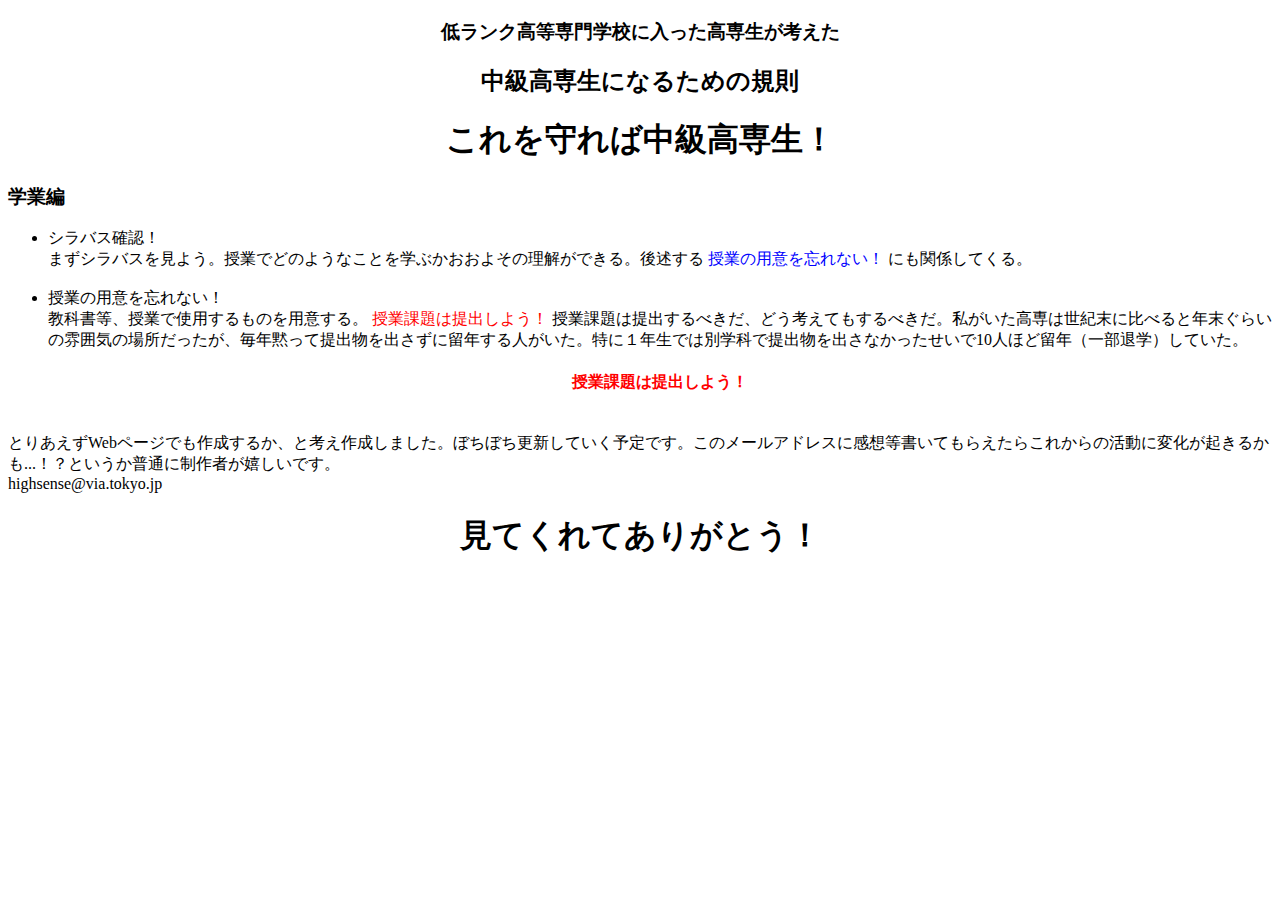
==== kosen/index.html @ edc96a9d "Update index.html" ====
<!DOCTYPE html>
<html>
  <head>
    <meta charset="utf-8">
    <meta name="description" content="高専生">
    <meta name="keywords" content="高等専門学校,高専生,規則,高専">
    <link rel="stylesheet" href="stylesheet.css">
    <title>Hello world!</title>
  </head>
  <body>
    <center>
      <h3>
        低ランク高等専門学校に入った高専生が考えた
      </h3>
      <h2>
        中級高専生になるための規則
      </h2>
      <h1>
        これを守れば中級高専生！
      </h1>
    </center>
    <h3>
      学業編
    </h3>
    <ul>
      <li>
        シラバス確認！
      </li>
      <a>
        まずシラバスを見よう。授業でどのようなことを学ぶかおおよその理解ができる。後述する
      <font color="blue">
        授業の用意を忘れない！
      </font>
        にも関係してくる。
      </a>
      <br><br>
      <li>
        授業の用意を忘れない！
      </li>
      <a>
        教科書等、授業で使用するものを用意する。
        <font color="red">
          授業課題は提出しよう！
        </font>
        授業課題は提出するべきだ、どう考えてもするべきだ。私がいた高専は世紀末に比べると年末ぐらいの雰囲気の場所だったが、毎年黙って提出物を出さずに留年する人がいた。特に１年生では別学科で提出物を出さなかったせいで10人ほど留年（一部退学）していた。
        </a>
        <center>
          <h4>
            <font color="red">
              授業課題は提出しよう！
            </font>
          </h4>
        </center>
    </ul>
    <br>
    <a>
      とりあえずWebページでも作成するか、と考え作成しました。ぼちぼち更新していく予定です。このメールアドレスに感想等書いてもらえたらこれからの活動に変化が起きるかも...！？というか普通に制作者が嬉しいです。
      <br>
      highsense@via.tokyo.jp
    </a>
    <center>
      <h1>
        見てくれてありがとう！
      </h1>
    <center>
  </body>
</html>
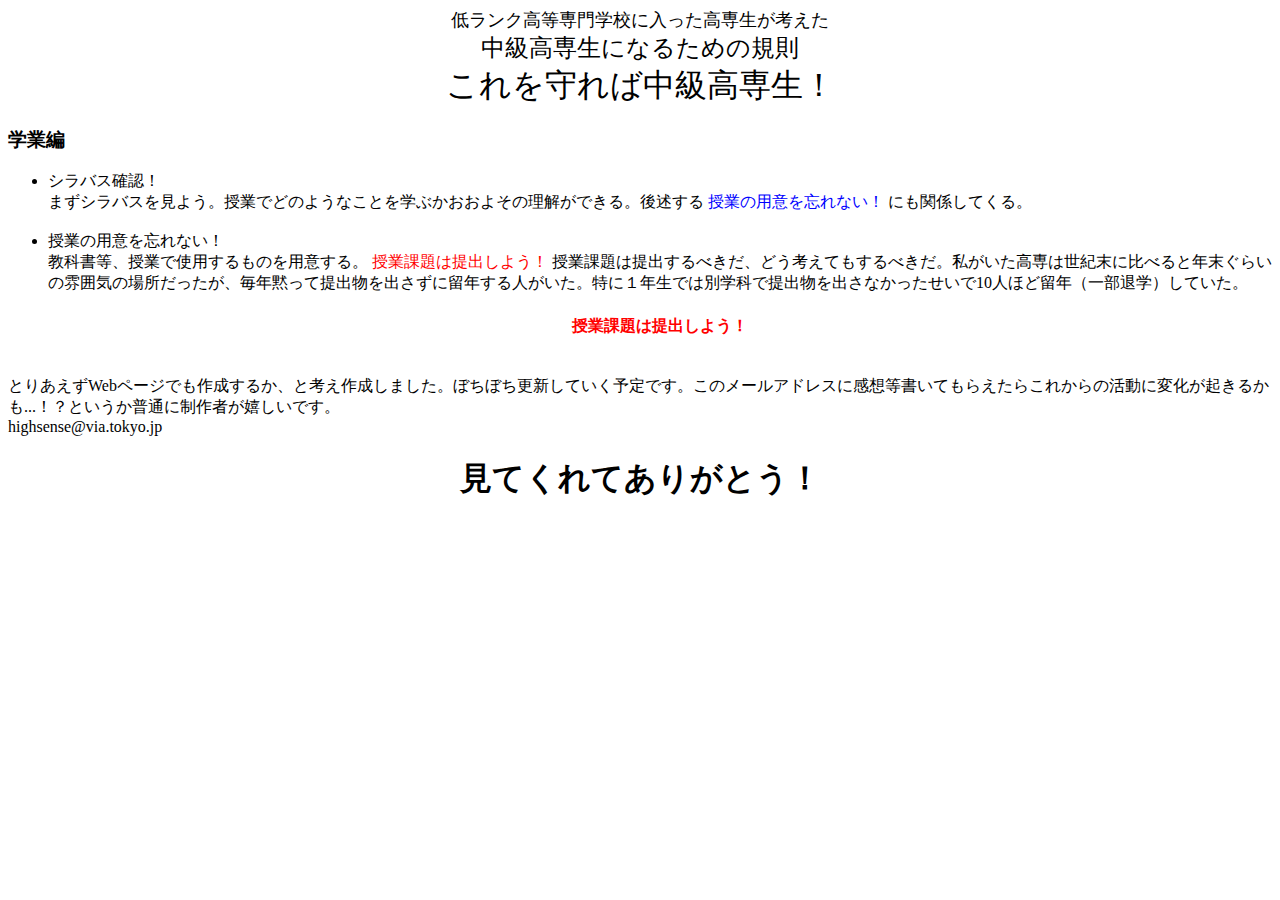
==== commit 263d7945: "Update index.html" ====
--- a/kosen/index.html
+++ b/kosen/index.html
@@ -9,15 +9,19 @@
   </head>
   <body>
     <center>
-      <h3>
-        低ランク高等専門学校に入った高専生が考えた
-      </h3>
-      <h2>
-        中級高専生になるための規則
-      </h2>
-      <h1>
-        これを守れば中級高専生！
-      </h1>
+      <a>
+        <font size="+1">
+          低ランク高等専門学校に入った高専生が考えた
+        </font>
+        <br>
+        <font size="+2">
+          中級高専生になるための規則
+        </font>
+        <br>
+        <font size="+3">
+          これを守れば中級高専生！
+        </font>
+      </a>
     </center>
     <h3>
       学業編
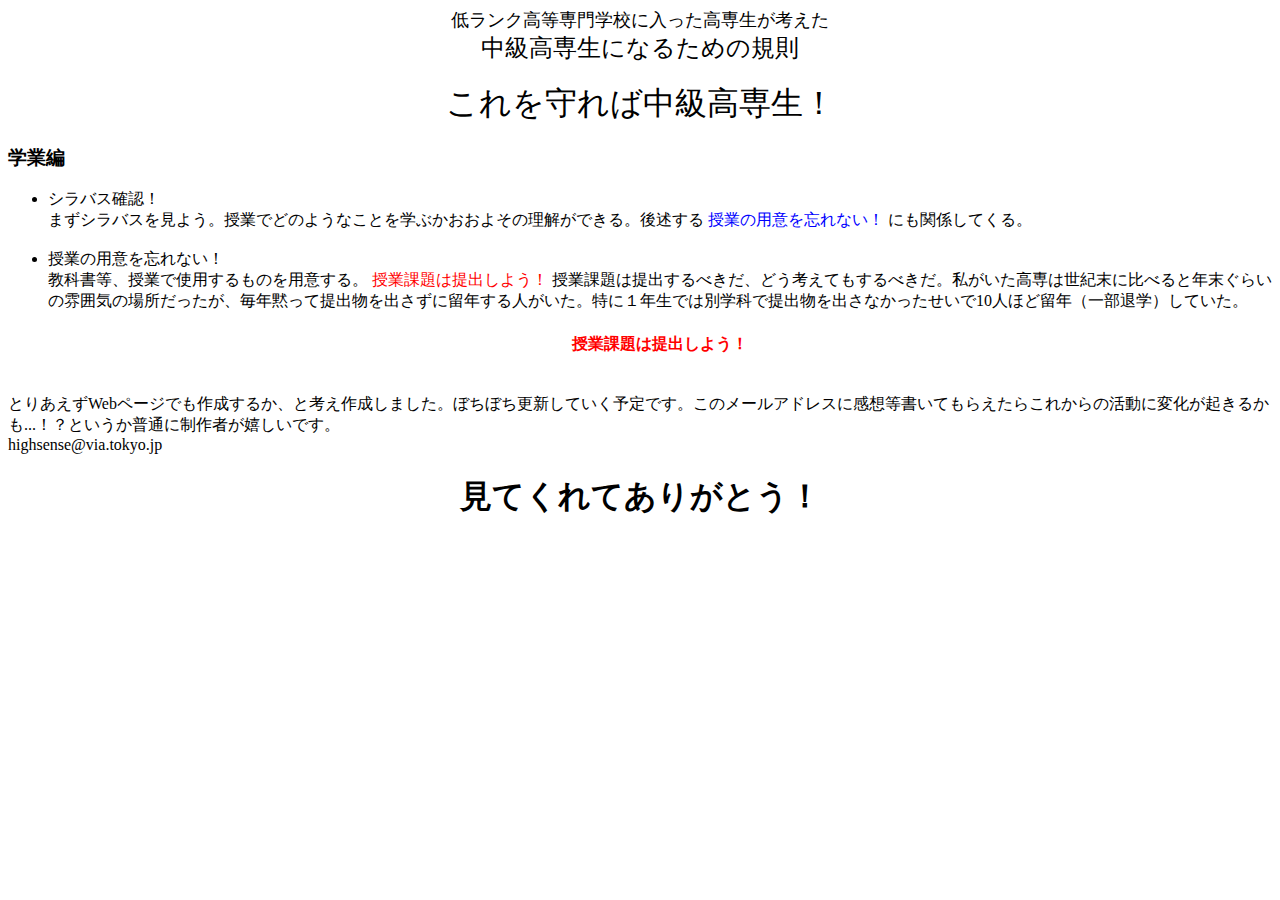
==== commit 8be5a99b: "Update index.html" ====
--- a/kosen/index.html
+++ b/kosen/index.html
@@ -5,7 +5,7 @@
     <meta name="description" content="高専生">
     <meta name="keywords" content="高等専門学校,高専生,規則,高専">
     <link rel="stylesheet" href="stylesheet.css">
-    <title>Hello world!</title>
+    <title>高専生のWebサイト</title>
   </head>
   <body>
     <center>
@@ -17,6 +17,7 @@
         <font size="+2">
           中級高専生になるための規則
         </font>
+        <br>
         <br>
         <font size="+3">
           これを守れば中級高専生！
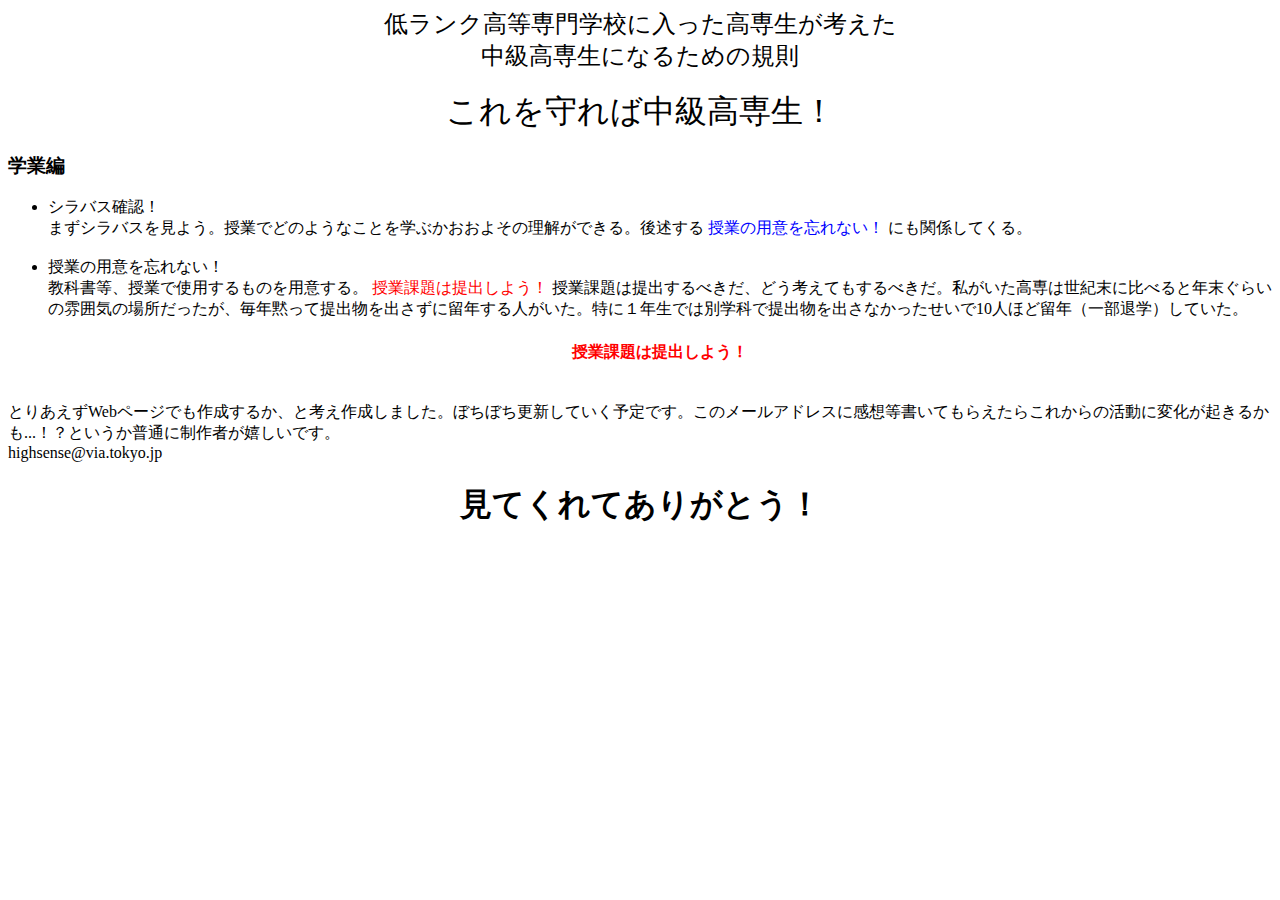
==== commit d43df2b0: "Update index.html" ====
--- a/kosen/index.html
+++ b/kosen/index.html
@@ -10,7 +10,7 @@
   <body>
     <center>
       <a>
-        <font size="+1">
+        <font size="+2">
           低ランク高等専門学校に入った高専生が考えた
         </font>
         <br>
--- a/kosen/stylesheet.css
+++ b/kosen/stylesheet.css
@@ -0,0 +1,5 @@
+<style type="text/css">
+body {
+   padding: 0% 10% 0% 10%;
+}
+</style>
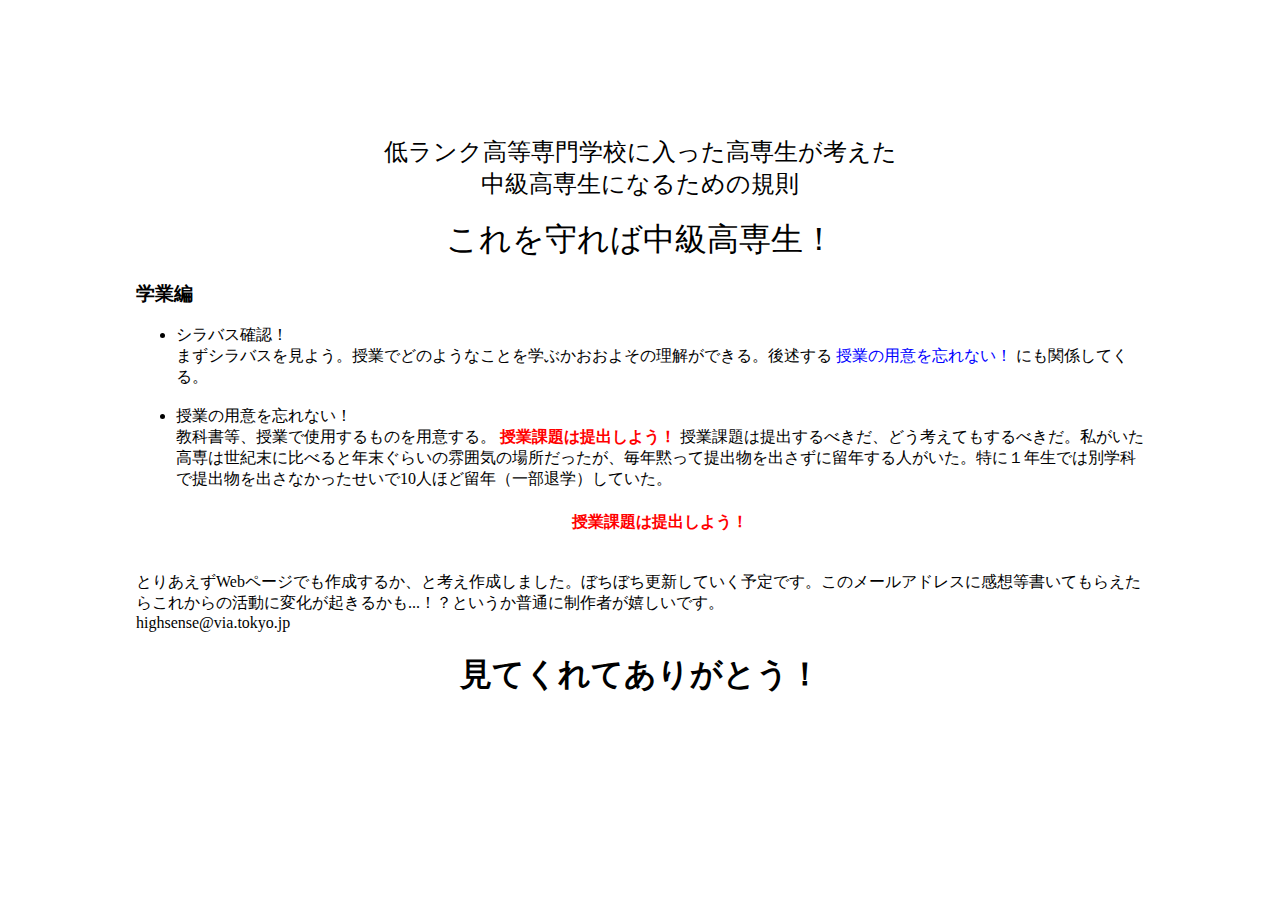
==== commit bdc2e1ae: "Update index.html" ====
--- a/kosen/index.html
+++ b/kosen/index.html
@@ -45,7 +45,9 @@
       <a>
         教科書等、授業で使用するものを用意する。
         <font color="red">
-          授業課題は提出しよう！
+          <b>
+            授業課題は提出しよう！
+          </b>
         </font>
         授業課題は提出するべきだ、どう考えてもするべきだ。私がいた高専は世紀末に比べると年末ぐらいの雰囲気の場所だったが、毎年黙って提出物を出さずに留年する人がいた。特に１年生では別学科で提出物を出さなかったせいで10人ほど留年（一部退学）していた。
         </a>
--- a/kosen/stylesheet.css
+++ b/kosen/stylesheet.css
@@ -1,5 +1,3 @@
-<style type="text/css">
 body {
-   padding: 0% 10% 0% 10%;
+  padding:10% 10%;
 }
-</style>
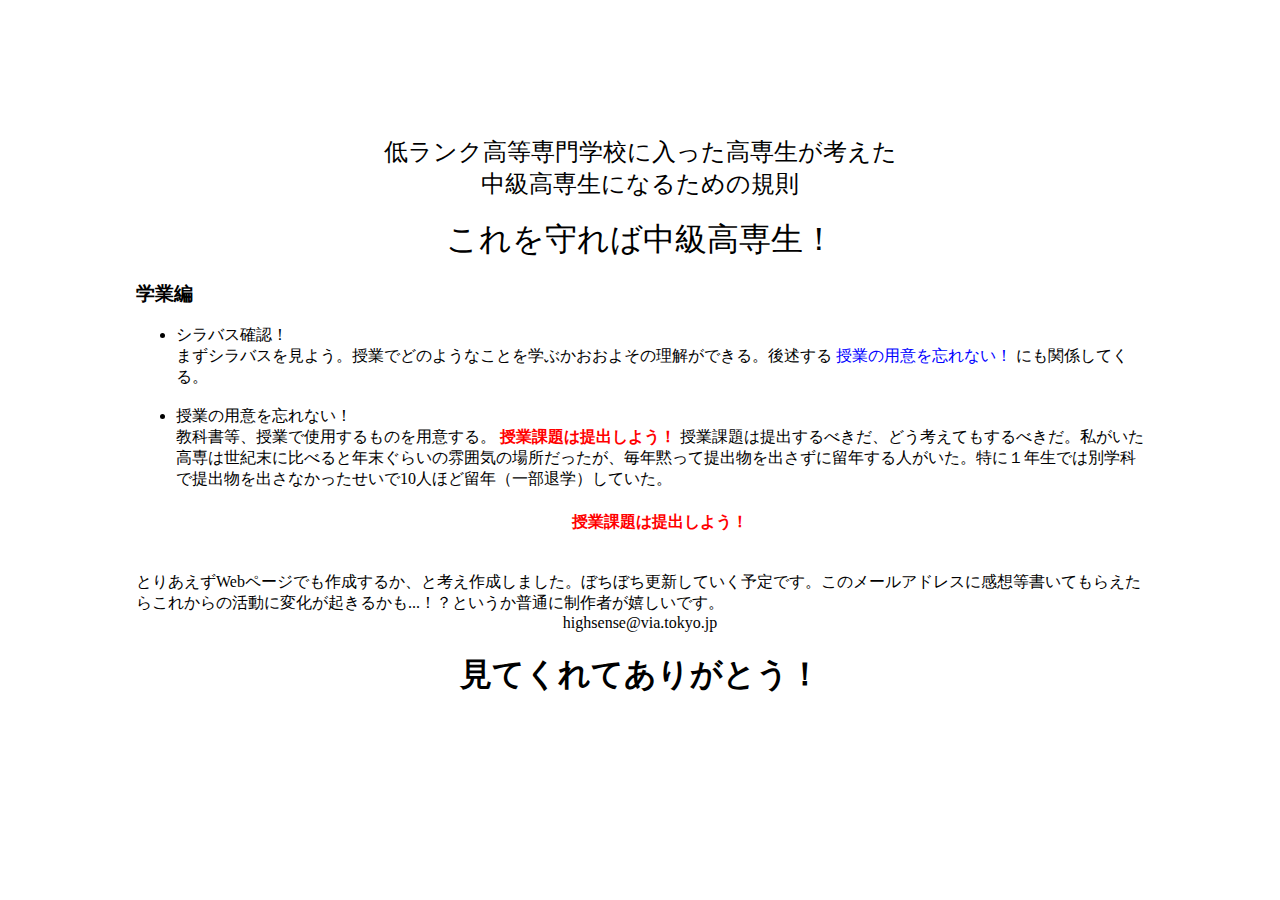
==== commit d1120928: "Update index.html" ====
--- a/kosen/index.html
+++ b/kosen/index.html
@@ -63,7 +63,9 @@
     <a>
       とりあえずWebページでも作成するか、と考え作成しました。ぼちぼち更新していく予定です。このメールアドレスに感想等書いてもらえたらこれからの活動に変化が起きるかも...！？というか普通に制作者が嬉しいです。
       <br>
-      highsense@via.tokyo.jp
+      <center>
+        highsense@via.tokyo.jp
+      </center>
     </a>
     <center>
       <h1>
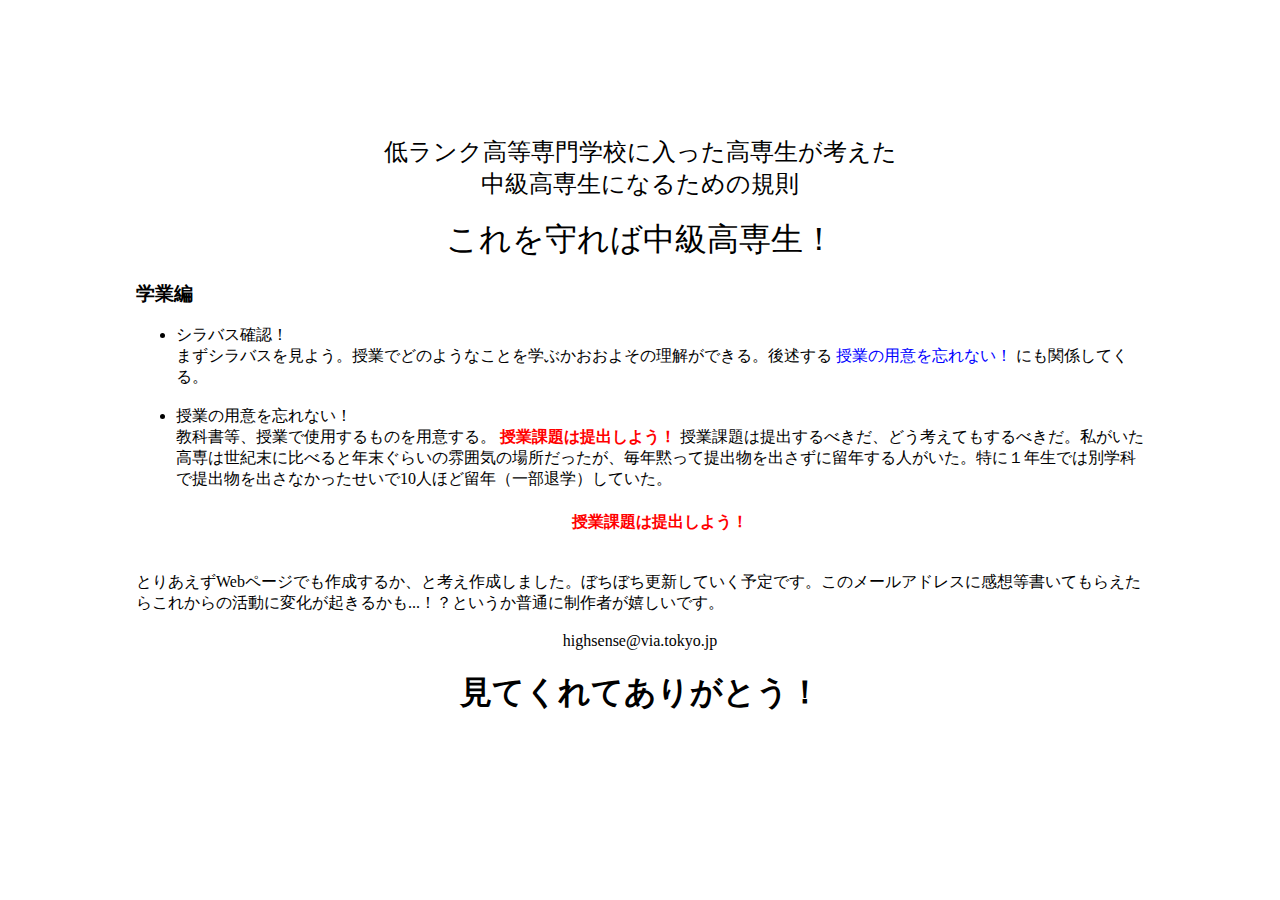
==== commit 8277a3bb: "Update index.html" ====
--- a/kosen/index.html
+++ b/kosen/index.html
@@ -63,6 +63,7 @@
     <a>
       とりあえずWebページでも作成するか、と考え作成しました。ぼちぼち更新していく予定です。このメールアドレスに感想等書いてもらえたらこれからの活動に変化が起きるかも...！？というか普通に制作者が嬉しいです。
       <br>
+      <br>
       <center>
         highsense@via.tokyo.jp
       </center>
